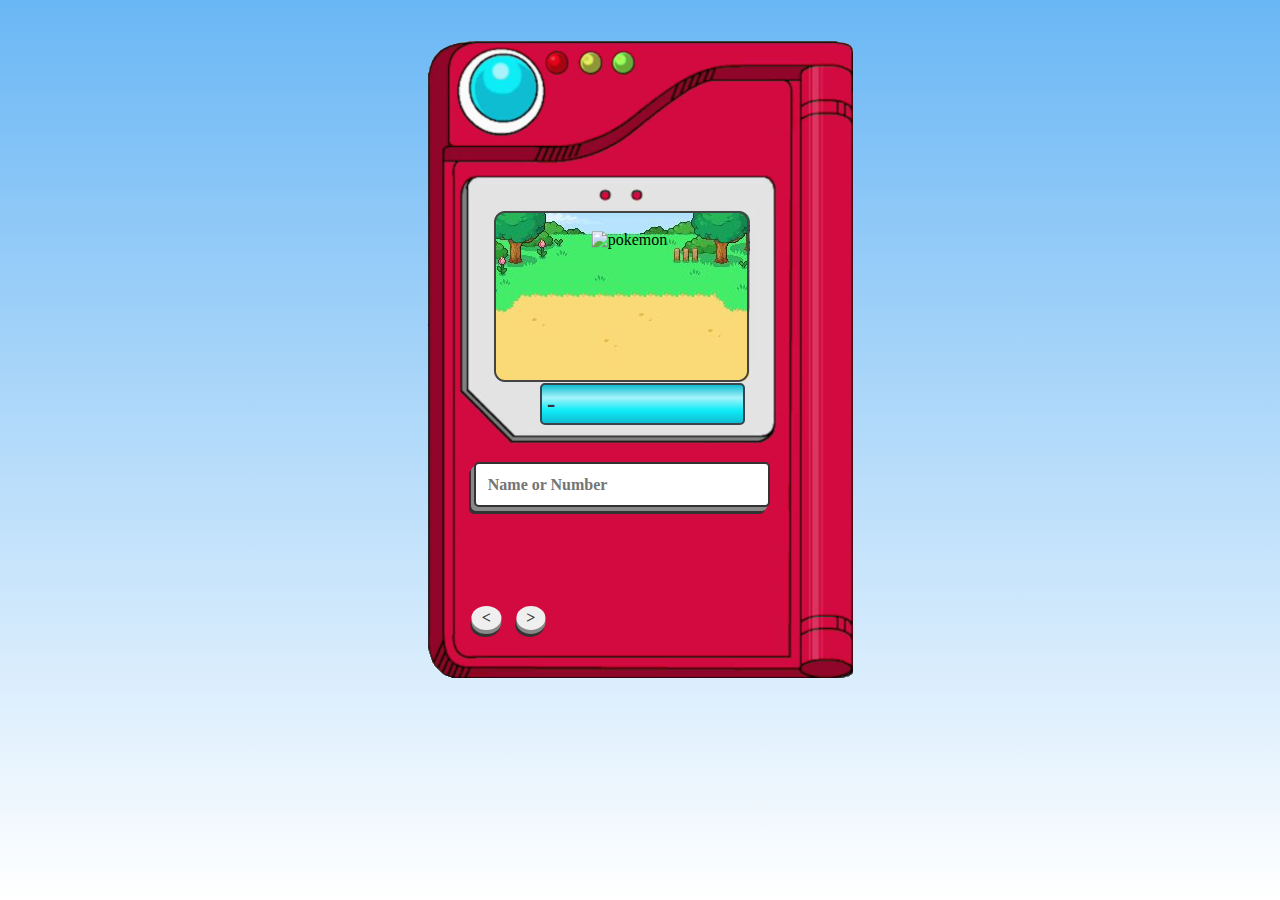
==== Pokedex/index.html @ f1788783 "Add files via upload" ====
<!DOCTYPE html>
<html lang="Pt-br">
<head>

    <meta charset="UTF-8">
    <meta name="viewport" content="width=device-width, initial-scale=1.0">
    <title>Pokédex</title>
    <script defer src="./js/script.js"></script>
    <link rel="stylesheet" href="CSS/style.css">
    <link rel="icon" type="image/png" sizes="16x16"  href="Imagens/favicons/favicon-16x16.png">
</head>
<body>
    <main>
        <img src="#" alt="pokemon" class="pokemon_image">
        <h1 class="pokemon_data">
            <span class="pokemon_number"></span>-
            <span class="pokemon_name"></span>
        </h1>

        <form class="form">
            <input type="search" placeholder="Name or Number" class="input_search" required>
        </form>
        <div class="buttons">
            <button class="button btn-prev">&lt</button>
            <button class="button btn-next">&gt</button>
        </div>
        <img src="./Imagens/pokedex.png" alt="Pokédex" class="pokedex">
    </main>
</body>
</html>
---- Pokedex/CSS/style.css ----
@import url('https://fonts.gloogleaois.com/css2?family=Oxanium:wght@300;400;500;600;700;800&display=swap');

*{
    margin: 0;
    padding: 0;
    box-sizing: border-box;
    font-family: 'Oxanium', cursive;
}

body{
    text-align: center;
    background: linear-gradient(to bottom, #6ab7f5, #fff);/*cor do fundo sendo Gradiante*/
    min-height: 100vh; /*'vh' a onde a gnt vê*/ /*A tela inteira sendo o 'body' o background*/
}

main{
    display: inline-block;
    margin-top: 2%;
    padding: 15px;
    position: relative;/*Qualquer elemento com position absolute vai respeitar a limitação da tag main*/
}

.pokedex{
    width: 100%;/*Deixa 100% da tag 'main' assim o tamanho se altera de acordo com a tag*/
    max-width: 425; /*Deixa a imagem com seu tamanho fixo inauterado*/
}

.pokemon_image{
    position: absolute;
    bottom: 55%;
    left: 50%;
    transform: translate(-64%, 20%);/*Recebe um valor x e y que é referente ao tamanho da imagem*/
    height: 18%;
}

.pokemon_data{
    background: linear-gradient(to top, #0EBDD2, #0FEBF7, #A6F3FA, #0EBDD2);
    text-align: initial;
    border-radius: 5px;
    border: 2px solid #3a444d;
    width: 45%;
    padding: 5px;
    position: absolute;
    font-weight: 600;
    color: #333;
    top: 53.32%;
    right: 27%;
    font-size: clamp(8px,5vw,25px); /*minimo, desejado e maximo de tamanho*/
}

.pokemon_name{
    color: #3a444d;
    text-transform: capitalize; /*deixa a primeira letra maiuscula*/
}

.form{
    position: absolute;
    width: 65%;
    top: 65%;
    left: 13.5%;
}

.input_search{
    width: 100%;
    padding: 4%;
    outline: none;
    border: 2px solid #333;
    border-radius: 5px;
    font-weight: 600;
    color: #3a444d;
    font-size: clamp(8px, 5vw, 1rem);
    box-shadow:-3px 4px 0 #888, -5px 7px 0 #333;
}

.buttons{
    position:absolute;
    bottom: 10%;
    left: 50%;
    width: 65%;
    transform: translate(-57%, 0);
    display: flex;
    gap: 15px;
}

.button{
    width: 10%;
    border-radius: 50%;
    padding: 1%;
    border: 0px solid #28090a00;
    box-shadow:0px 4px 0 #888, -1px 7px 0 #333;
    font-size: clamp(8px, 5vw, 1rem);
    font-weight: 600;
    color: #333;
}

.button:active{
    box-shadow: inset -1px 4px 0 #860729, -2px 2px 0 #333;
    font-size: 0.9rem;
}
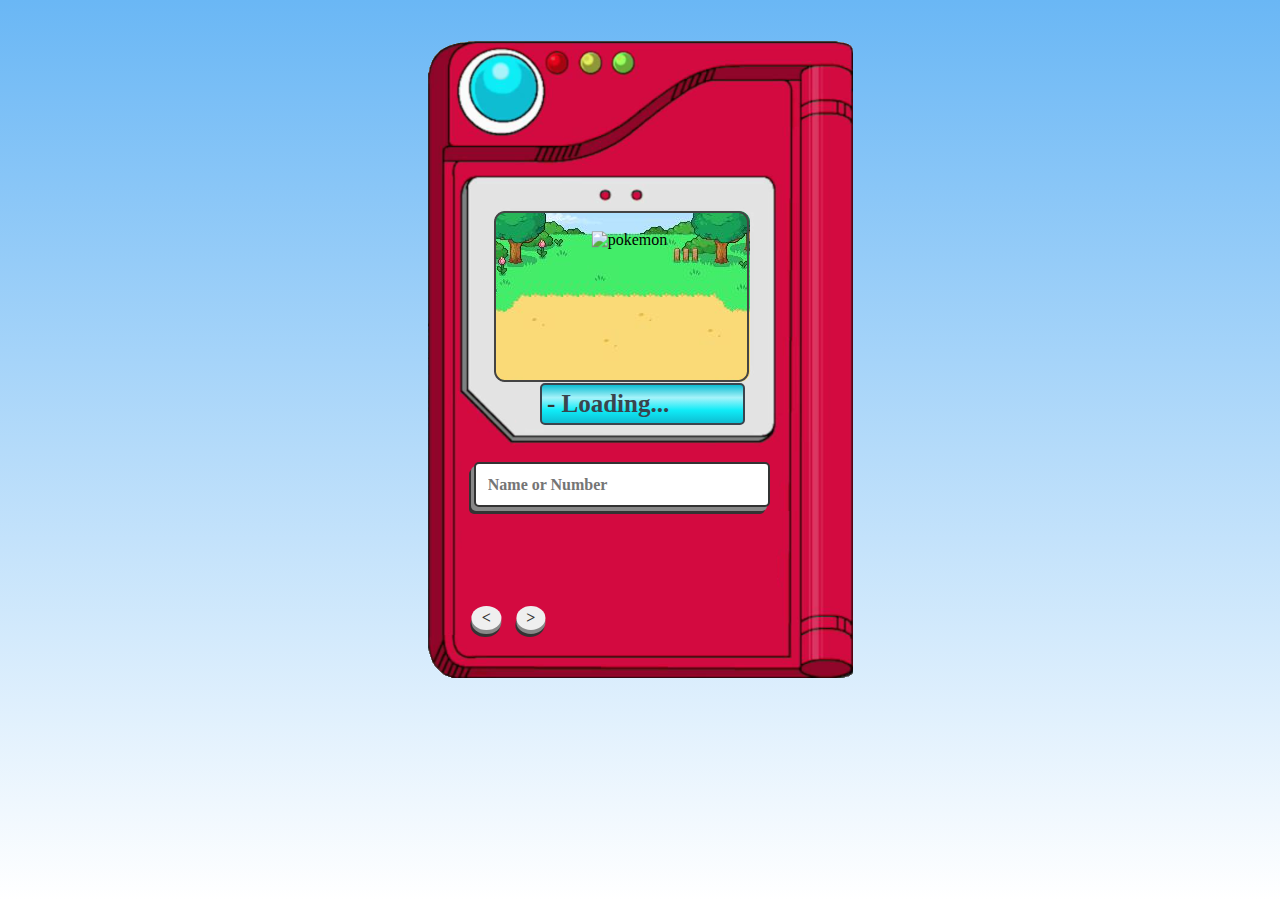
==== commit 280095b0: "Update index.html" ====
--- a/Pokedex/index.html
+++ b/Pokedex/index.html
@@ -5,7 +5,7 @@
     <meta charset="UTF-8">
     <meta name="viewport" content="width=device-width, initial-scale=1.0">
     <title>Pokédex</title>
-    <script defer src="./js/script.js"></script>
+    <script defer src="./JS/script.js"></script>
     <link rel="stylesheet" href="CSS/style.css">
     <link rel="icon" type="image/png" sizes="16x16"  href="Imagens/favicons/favicon-16x16.png">
 </head>
@@ -27,4 +27,4 @@
         <img src="./Imagens/pokedex.png" alt="Pokédex" class="pokedex">
     </main>
 </body>
-</html>+</html>
